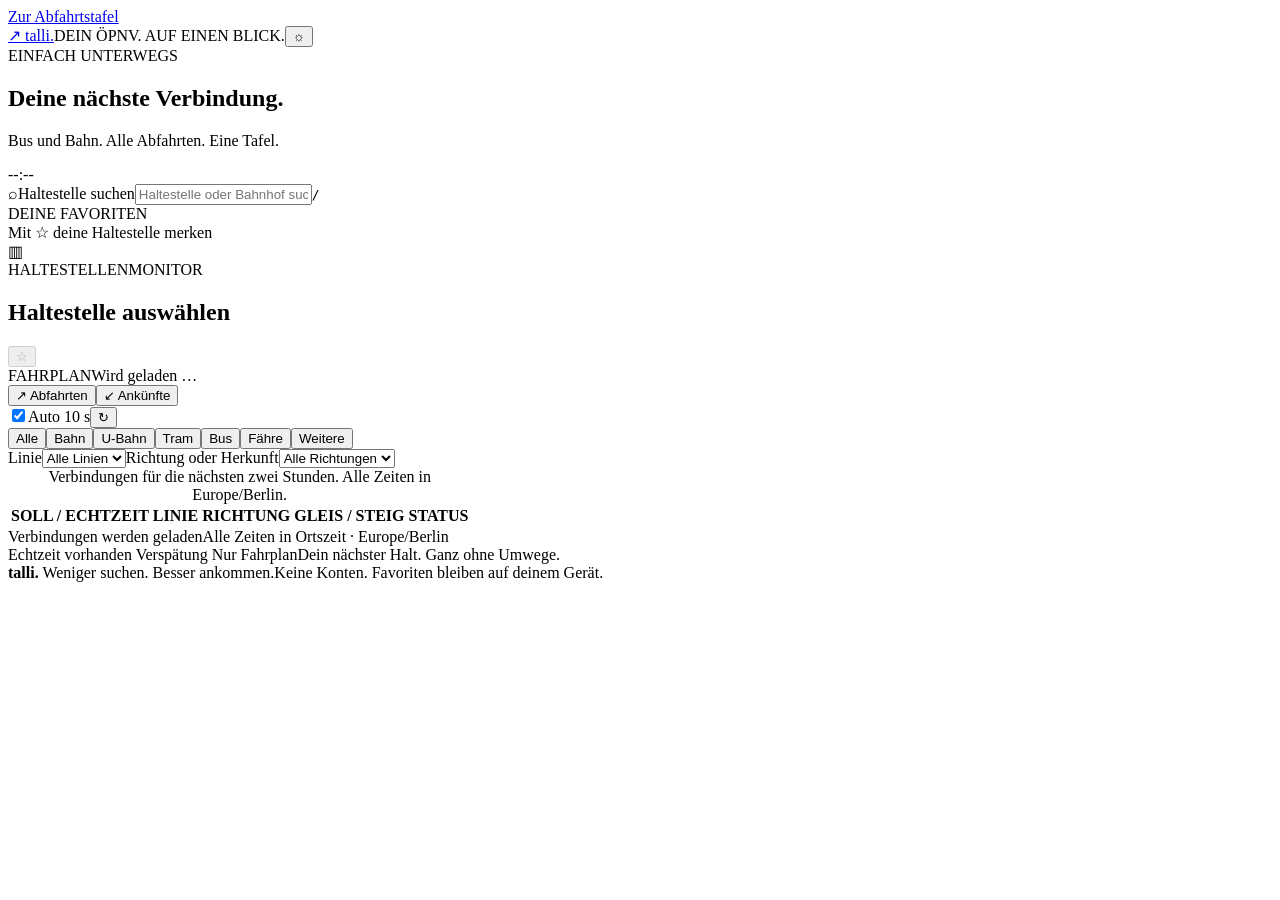
==== app/static/index.html @ 42735c1d "1st commit" ====
<!doctype html>
<html lang="de" data-theme="dark">
<head>
  <meta charset="utf-8"><meta name="viewport" content="width=device-width, initial-scale=1">
  <meta name="theme-color" content="#121820"><meta name="description" content="Deine Haltestelle. Alle Abfahrten. Ein klarer Überblick über Bus und Bahn.">
  <title>Talli — Deine Abfahrt im Blick</title>
  <link rel="icon" type="image/svg+xml" href="/static/icon.svg"><link rel="manifest" href="/static/manifest.webmanifest">
  <link rel="stylesheet" href="/static/style.css"><script src="/static/app.js" defer></script>
</head>
<body>
<a href="#board" class="skip-link">Zur Abfahrtstafel</a>
<header class="topbar"><a href="/" class="brand" aria-label="Talli Startseite"><span class="brand-icon">↗</span> talli<span class="brand-dot">.</span></a><span class="brand-caption">DEIN ÖPNV. AUF EINEN BLICK.</span><button id="theme" class="icon-button" aria-label="Zum hellen Design wechseln" title="Design wechseln">☼</button></header>
<main>
  <section class="intro"><div><div class="eyebrow"><span></span> EINFACH UNTERWEGS</div><h1>Deine nächste Verbindung.</h1><p>Bus und Bahn. Alle Abfahrten. Eine Tafel.</p></div><div class="clock"><time id="clock">--:--</time><span id="date"></span></div></section>
  <section class="station-tools" aria-label="Haltestelle auswählen">
    <div class="search-box"><span class="search-symbol" aria-hidden="true">⌕</span><label for="search" class="sr-only">Haltestelle suchen</label><input id="search" autocomplete="off" placeholder="Haltestelle oder Bahnhof suchen …" aria-controls="search-results"><kbd aria-hidden="true">/</kbd><div id="search-results" class="search-results" hidden></div></div>
    <div class="favorites"><span class="favorites-label">DEINE FAVORITEN</span><div id="favorites"></div><span id="favorites-empty">Mit ☆ deine Haltestelle merken</span></div>
  </section>
  <section id="board" class="board" aria-label="Fahrplantafel">
    <div class="board-header"><div class="station-heading"><span class="station-icon" aria-hidden="true">▥</span><div><div class="eyebrow">HALTESTELLENMONITOR</div><h2 id="station-name">Haltestelle auswählen</h2></div><button id="favorite" class="favorite-toggle" aria-label="Haltestelle als Favorit speichern" aria-pressed="false" disabled>☆</button></div><div class="board-status"><span id="source-badge" class="badge">FAHRPLAN</span><span class="update"><span id="status-dot" class="status-dot"></span><span id="updated">Wird geladen …</span></span></div></div>
    <div class="board-toolbar"><div class="tabs" role="tablist" aria-label="Anzeigemodus"><button id="departures" role="tab" aria-selected="true" aria-controls="board-panel" class="tab active">↗ <span>Abfahrten</span></button><button id="arrivals" role="tab" aria-selected="false" aria-controls="board-panel" class="tab">↙ <span>Ankünfte</span></button></div><div class="refresh-controls"><label class="auto-label"><input type="checkbox" id="auto" checked><span class="toggle"></span>Auto <span class="auto-seconds">10 s</span></label><button id="refresh" class="icon-button" aria-label="Jetzt aktualisieren" title="Jetzt aktualisieren">↻</button></div></div>
    <div class="filters"><div class="mode-filters" aria-label="Verkehrsmittel"><button class="mode active" data-mode="all" aria-pressed="true">Alle</button><button class="mode" data-mode="rail" aria-pressed="false">Bahn</button><button class="mode" data-mode="subway" aria-pressed="false">U-Bahn</button><button class="mode" data-mode="tram" aria-pressed="false">Tram</button><button class="mode" data-mode="bus" aria-pressed="false">Bus</button><button class="mode" data-mode="ferry" aria-pressed="false">Fähre</button><button class="mode" data-mode="other" aria-pressed="false">Weitere</button></div><div class="select-filters"><label class="sr-only" for="line">Linie</label><select id="line"><option value="">Alle Linien</option></select><label class="sr-only" for="direction">Richtung oder Herkunft</label><select id="direction"><option value="">Alle Richtungen</option></select></div></div>
    <div id="notice" class="notice" role="status" hidden></div>
    <section id="alerts" class="service-alerts" aria-label="Verkehrsmeldungen" hidden></section>
    <div id="error" class="error" role="alert" hidden></div>
    <div id="board-panel" role="tabpanel" aria-labelledby="departures">
      <div class="table-scroll"><table><caption class="sr-only">Verbindungen für die nächsten zwei Stunden. Alle Zeiten in Europe/Berlin.</caption><thead><tr><th scope="col">SOLL / ECHTZEIT</th><th scope="col">LINIE</th><th scope="col" id="direction-title">RICHTUNG</th><th scope="col" class="platform-col">GLEIS / STEIG</th><th scope="col">STATUS</th></tr></thead><tbody id="journeys"></tbody></table></div>
      <div id="empty" class="empty" hidden><span aria-hidden="true">↗</span><h3>Hier ist gerade alles ruhig.</h3><p>Keine Verbindungen in den nächsten zwei Stunden.</p><button id="reset-filters" class="text-button">Filter zurücksetzen</button></div>
    </div>
    <div class="board-footer"><span id="count">Verbindungen werden geladen</span><span>Alle Zeiten in Ortszeit <span class="desktop-only">· Europe/Berlin</span></span></div>
  </section>
  <div class="legend"><span><i class="legend-dot green"></i> Echtzeit vorhanden</span><span><i class="legend-dot yellow"></i> Verspätung</span><span><i class="legend-dot gray"></i> Nur Fahrplan</span><span class="legend-note">Dein nächster Halt. Ganz ohne Umwege.</span></div>
</main>
<footer class="page-footer"><span><b>talli.</b> Weniger suchen. Besser ankommen.</span><span>Keine Konten. Favoriten bleiben auf deinem Gerät.</span></footer>
<noscript>Bitte JavaScript aktivieren, um Haltestellen und Verbindungen anzuzeigen.</noscript>
</body>
</html>
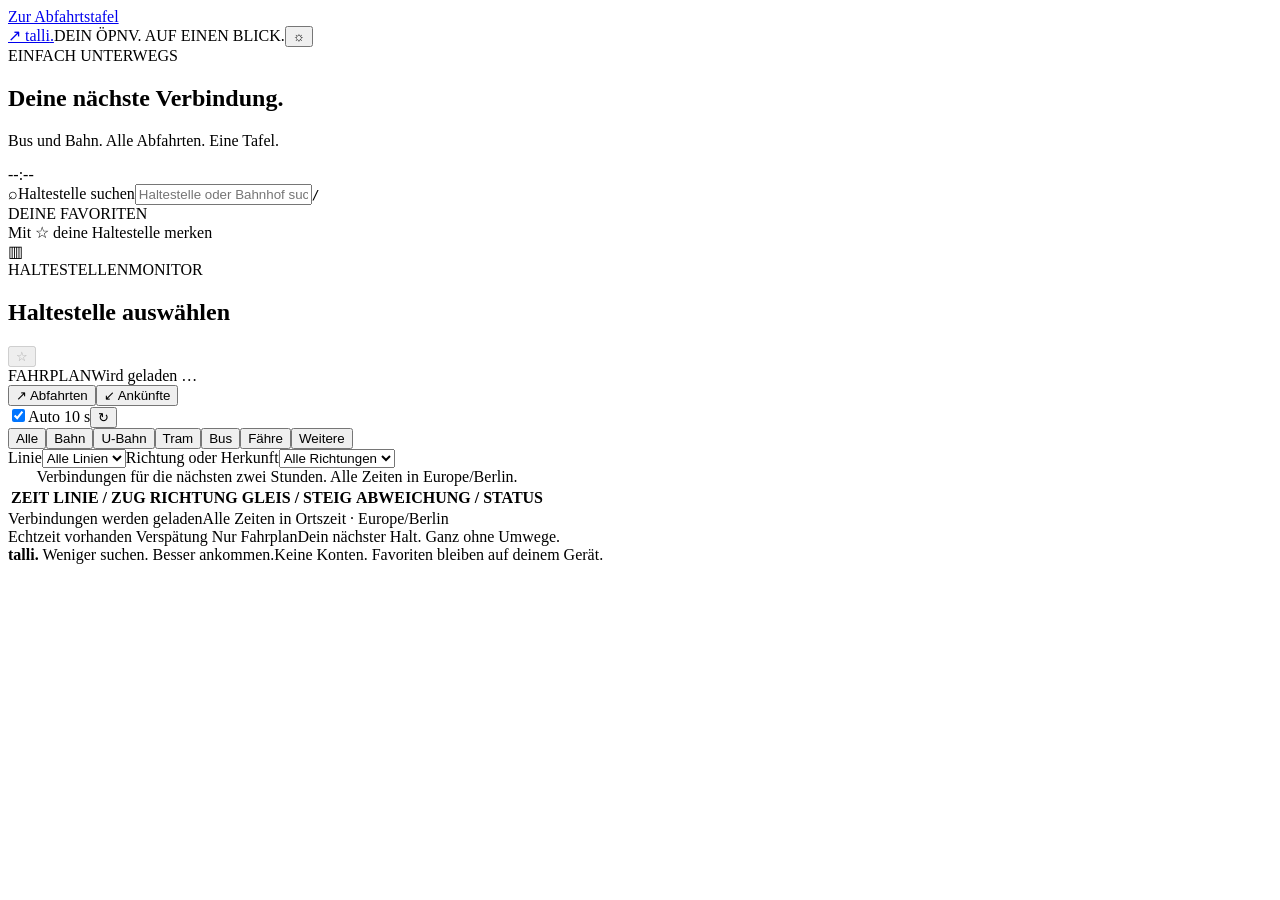
==== commit 60583ad8: "real time data, now with full GTFS import Filter traffic data with GTFS hint" ====
--- a/app/static/index.html
+++ b/app/static/index.html
@@ -24,7 +24,7 @@
     <section id="alerts" class="service-alerts" aria-label="Verkehrsmeldungen" hidden></section>
     <div id="error" class="error" role="alert" hidden></div>
     <div id="board-panel" role="tabpanel" aria-labelledby="departures">
-      <div class="table-scroll"><table><caption class="sr-only">Verbindungen für die nächsten zwei Stunden. Alle Zeiten in Europe/Berlin.</caption><thead><tr><th scope="col">SOLL / ECHTZEIT</th><th scope="col">LINIE</th><th scope="col" id="direction-title">RICHTUNG</th><th scope="col" class="platform-col">GLEIS / STEIG</th><th scope="col">STATUS</th></tr></thead><tbody id="journeys"></tbody></table></div>
+      <div class="table-scroll"><table><caption class="sr-only">Verbindungen für die nächsten zwei Stunden. Alle Zeiten in Europe/Berlin.</caption><thead><tr><th scope="col">ZEIT</th><th scope="col">LINIE / ZUG</th><th scope="col" id="direction-title">RICHTUNG</th><th scope="col" class="platform-col">GLEIS / STEIG</th><th scope="col">ABWEICHUNG / STATUS</th></tr></thead><tbody id="journeys"></tbody></table></div>
       <div id="empty" class="empty" hidden><span aria-hidden="true">↗</span><h3>Hier ist gerade alles ruhig.</h3><p>Keine Verbindungen in den nächsten zwei Stunden.</p><button id="reset-filters" class="text-button">Filter zurücksetzen</button></div>
     </div>
     <div class="board-footer"><span id="count">Verbindungen werden geladen</span><span>Alle Zeiten in Ortszeit <span class="desktop-only">· Europe/Berlin</span></span></div>
@@ -32,6 +32,7 @@
   <div class="legend"><span><i class="legend-dot green"></i> Echtzeit vorhanden</span><span><i class="legend-dot yellow"></i> Verspätung</span><span><i class="legend-dot gray"></i> Nur Fahrplan</span><span class="legend-note">Dein nächster Halt. Ganz ohne Umwege.</span></div>
 </main>
 <footer class="page-footer"><span><b>talli.</b> Weniger suchen. Besser ankommen.</span><span>Keine Konten. Favoriten bleiben auf deinem Gerät.</span></footer>
+<dialog id="journey-detail" aria-labelledby="detail-title"><button id="detail-close" class="icon-button" aria-label="Details schließen">×</button><h2 id="detail-title"></h2><div id="detail-body"></div></dialog>
 <noscript>Bitte JavaScript aktivieren, um Haltestellen und Verbindungen anzuzeigen.</noscript>
 </body>
 </html>
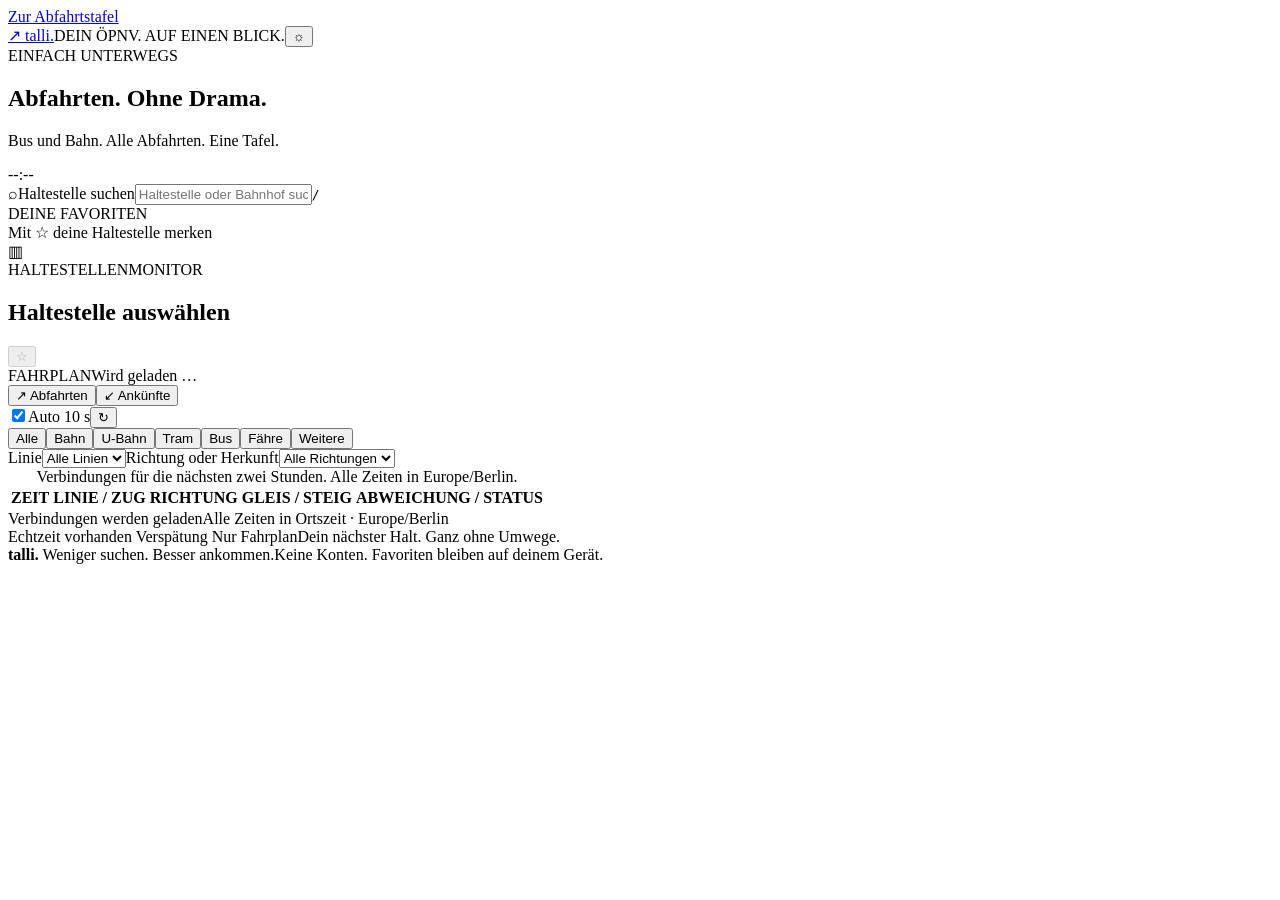
==== commit 02f12e42: "cleanup GTFS RT feed handling" ====
--- a/app/static/index.html
+++ b/app/static/index.html
@@ -11,7 +11,7 @@
 <a href="#board" class="skip-link">Zur Abfahrtstafel</a>
 <header class="topbar"><a href="/" class="brand" aria-label="Talli Startseite"><span class="brand-icon">↗</span> talli<span class="brand-dot">.</span></a><span class="brand-caption">DEIN ÖPNV. AUF EINEN BLICK.</span><button id="theme" class="icon-button" aria-label="Zum hellen Design wechseln" title="Design wechseln">☼</button></header>
 <main>
-  <section class="intro"><div><div class="eyebrow"><span></span> EINFACH UNTERWEGS</div><h1>Deine nächste Verbindung.</h1><p>Bus und Bahn. Alle Abfahrten. Eine Tafel.</p></div><div class="clock"><time id="clock">--:--</time><span id="date"></span></div></section>
+  <section class="intro"><div><div class="eyebrow"><span></span> EINFACH UNTERWEGS</div><h1>Abfahrten. Ohne Drama.</h1><p>Bus und Bahn. Alle Abfahrten. Eine Tafel.</p></div><div class="clock"><time id="clock">--:--</time><span id="date"></span></div></section>
   <section class="station-tools" aria-label="Haltestelle auswählen">
     <div class="search-box"><span class="search-symbol" aria-hidden="true">⌕</span><label for="search" class="sr-only">Haltestelle suchen</label><input id="search" autocomplete="off" placeholder="Haltestelle oder Bahnhof suchen …" aria-controls="search-results"><kbd aria-hidden="true">/</kbd><div id="search-results" class="search-results" hidden></div></div>
     <div class="favorites"><span class="favorites-label">DEINE FAVORITEN</span><div id="favorites"></div><span id="favorites-empty">Mit ☆ deine Haltestelle merken</span></div>
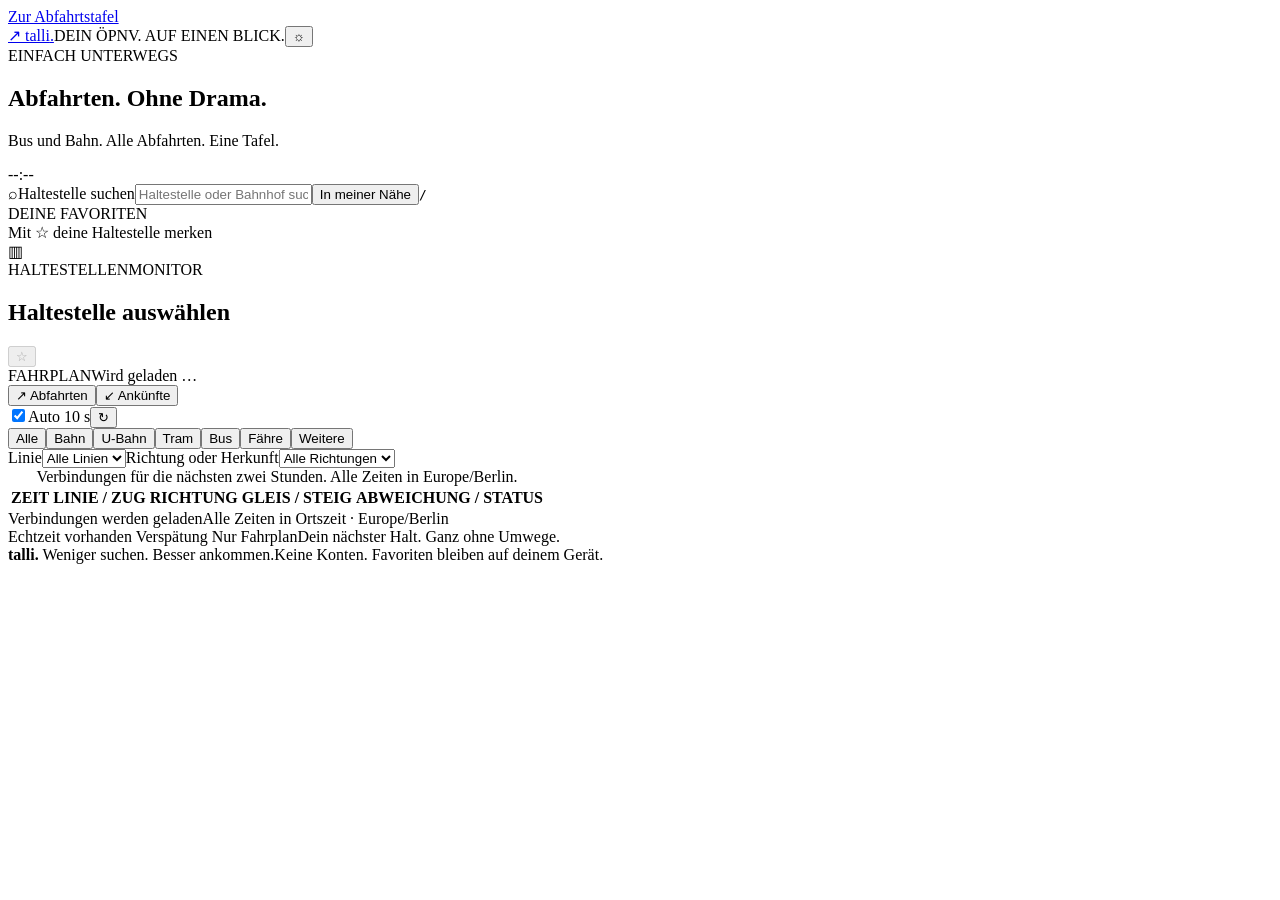
==== commit 2a74459c: "EFA Mapping Stops nearby" ====
--- a/app/static/index.html
+++ b/app/static/index.html
@@ -13,7 +13,7 @@
 <main>
   <section class="intro"><div><div class="eyebrow"><span></span> EINFACH UNTERWEGS</div><h1>Abfahrten. Ohne Drama.</h1><p>Bus und Bahn. Alle Abfahrten. Eine Tafel.</p></div><div class="clock"><time id="clock">--:--</time><span id="date"></span></div></section>
   <section class="station-tools" aria-label="Haltestelle auswählen">
-    <div class="search-box"><span class="search-symbol" aria-hidden="true">⌕</span><label for="search" class="sr-only">Haltestelle suchen</label><input id="search" autocomplete="off" placeholder="Haltestelle oder Bahnhof suchen …" aria-controls="search-results"><kbd aria-hidden="true">/</kbd><div id="search-results" class="search-results" hidden></div></div>
+    <div class="search-box"><span class="search-symbol" aria-hidden="true">⌕</span><label for="search" class="sr-only">Haltestelle suchen</label><input id="search" autocomplete="off" placeholder="Haltestelle oder Bahnhof suchen …" aria-controls="search-results"><button id="nearby" type="button" class="nearby-button">In meiner Nähe</button><kbd aria-hidden="true">/</kbd><div id="search-results" class="search-results" hidden></div></div>
     <div class="favorites"><span class="favorites-label">DEINE FAVORITEN</span><div id="favorites"></div><span id="favorites-empty">Mit ☆ deine Haltestelle merken</span></div>
   </section>
   <section id="board" class="board" aria-label="Fahrplantafel">
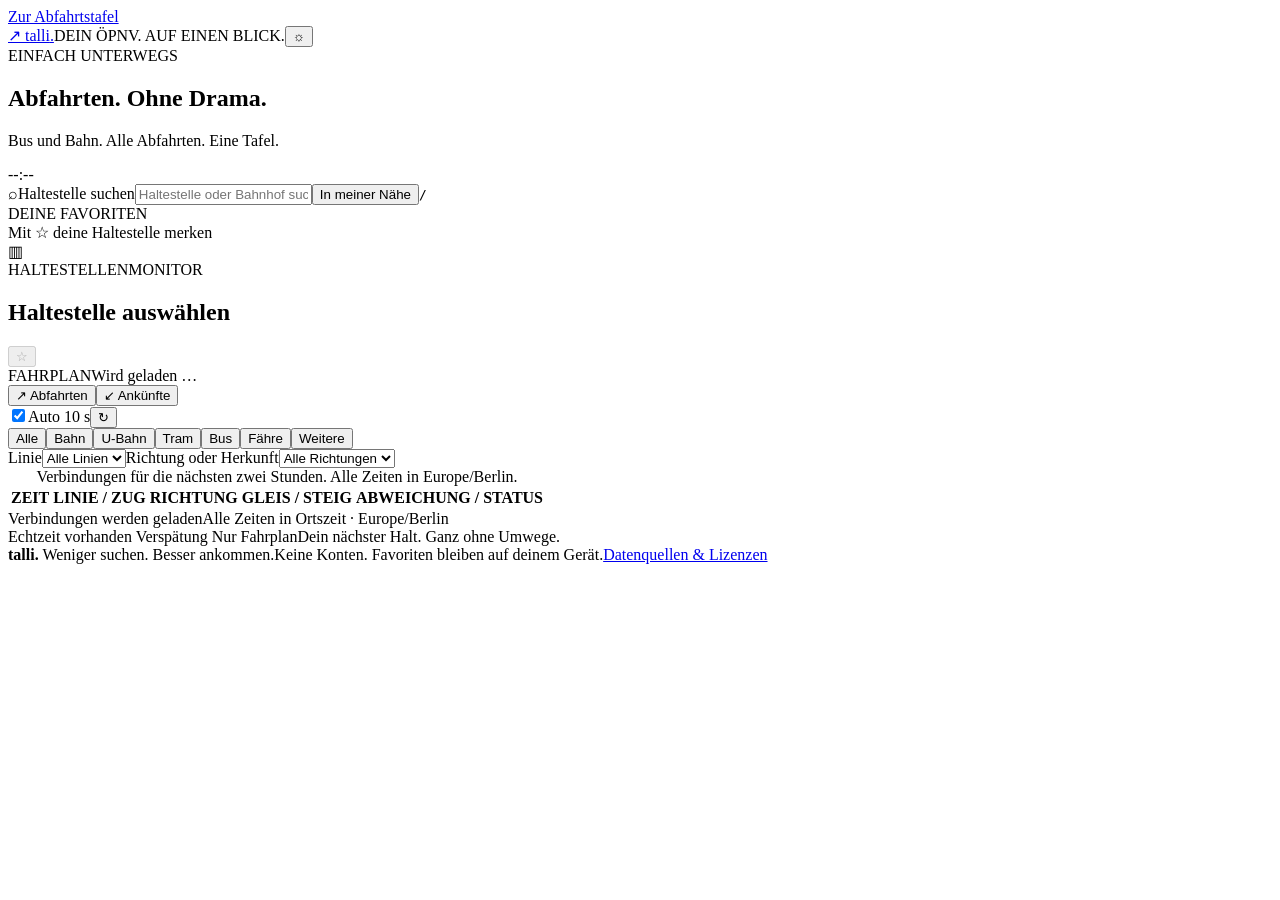
==== commit 4f0a0618: "data sources" ====
--- a/app/static/index.html
+++ b/app/static/index.html
@@ -22,6 +22,11 @@
     <div class="filters"><div class="mode-filters" aria-label="Verkehrsmittel"><button class="mode active" data-mode="all" aria-pressed="true">Alle</button><button class="mode" data-mode="rail" aria-pressed="false">Bahn</button><button class="mode" data-mode="subway" aria-pressed="false">U-Bahn</button><button class="mode" data-mode="tram" aria-pressed="false">Tram</button><button class="mode" data-mode="bus" aria-pressed="false">Bus</button><button class="mode" data-mode="ferry" aria-pressed="false">Fähre</button><button class="mode" data-mode="other" aria-pressed="false">Weitere</button></div><div class="select-filters"><label class="sr-only" for="line">Linie</label><select id="line"><option value="">Alle Linien</option></select><label class="sr-only" for="direction">Richtung oder Herkunft</label><select id="direction"><option value="">Alle Richtungen</option></select></div></div>
     <div id="notice" class="notice" role="status" hidden></div>
     <section id="alerts" class="service-alerts" aria-label="Verkehrsmeldungen" hidden></section>
+    <div id="selection-repair" class="notice" role="status" hidden>
+      <p id="selection-message"></p>
+      <button id="selection-search" class="text-button">Haltestelle neu auswählen</button>
+      <button id="selection-remove" class="text-button">Alten Favoriten entfernen</button>
+    </div>
     <div id="error" class="error" role="alert" hidden></div>
     <div id="board-panel" role="tabpanel" aria-labelledby="departures">
       <div class="table-scroll"><table><caption class="sr-only">Verbindungen für die nächsten zwei Stunden. Alle Zeiten in Europe/Berlin.</caption><thead><tr><th scope="col">ZEIT</th><th scope="col">LINIE / ZUG</th><th scope="col" id="direction-title">RICHTUNG</th><th scope="col" class="platform-col">GLEIS / STEIG</th><th scope="col">ABWEICHUNG / STATUS</th></tr></thead><tbody id="journeys"></tbody></table></div>
@@ -31,7 +36,7 @@
   </section>
   <div class="legend"><span><i class="legend-dot green"></i> Echtzeit vorhanden</span><span><i class="legend-dot yellow"></i> Verspätung</span><span><i class="legend-dot gray"></i> Nur Fahrplan</span><span class="legend-note">Dein nächster Halt. Ganz ohne Umwege.</span></div>
 </main>
-<footer class="page-footer"><span><b>talli.</b> Weniger suchen. Besser ankommen.</span><span>Keine Konten. Favoriten bleiben auf deinem Gerät.</span></footer>
+<footer class="page-footer"><span><b>talli.</b> Weniger suchen. Besser ankommen.</span><span>Keine Konten. Favoriten bleiben auf deinem Gerät.</span><a href="/datenquellen">Datenquellen &amp; Lizenzen</a></footer>
 <dialog id="journey-detail" aria-labelledby="detail-title"><button id="detail-close" class="icon-button" aria-label="Details schließen">×</button><h2 id="detail-title"></h2><div id="detail-body"></div></dialog>
 <noscript>Bitte JavaScript aktivieren, um Haltestellen und Verbindungen anzuzeigen.</noscript>
 </body>
